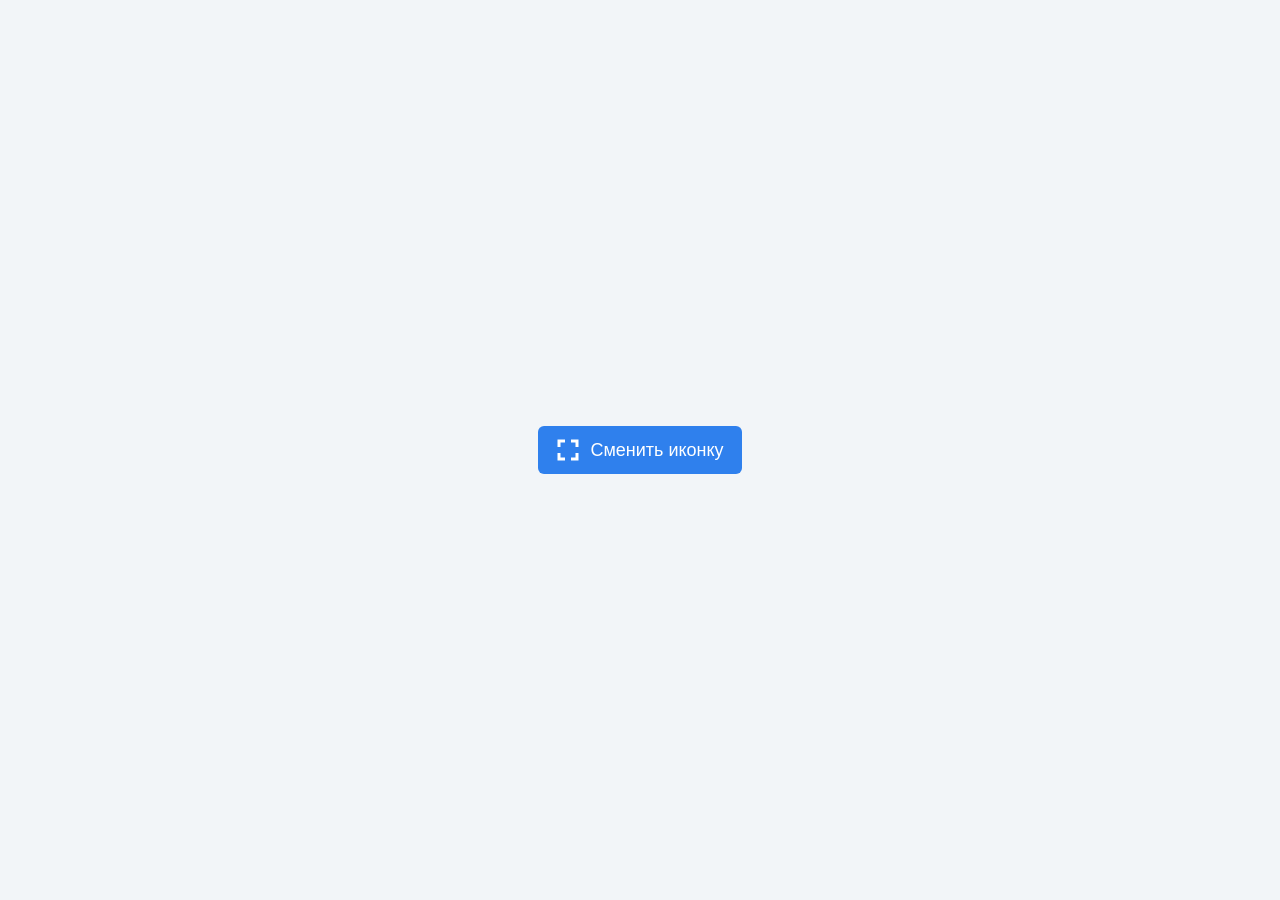
==== task1/index.html @ e968adfd "Add module 10 homework" ====
<!DOCTYPE html>
<html lang="ru">
<head>
    <meta charset="UTF-8">
    <meta name="viewport" content="width=device-width, initial-scale=1.0">
    <title>Смена иконки</title>
    <style>
        body {
            display: flex;
            justify-content: center;
            align-items: center;
            min-height: 100vh;
            margin: 0;
            font-family: Arial, sans-serif;
            background-color: #f2f5f8;
        }

        button {
            display: flex;
            align-items: center;
            gap: 10px;
            padding: 12px 18px;
            border: 0;
            border-radius: 6px;
            background-color: #2f80ed;
            color: white;
            font-size: 18px;
            cursor: pointer;
        }

        button:hover {
            background-color: #1768cf;
        }

        svg {
            width: 24px;
            height: 24px;
            fill: currentColor;
        }

        .hidden {
            display: none;
        }
    </style>
</head>
<body>
    <button id="icon-button" type="button">
        <svg id="icon-01" viewBox="0 0 16 16" aria-hidden="true">
            <path d="M1 1h5v2H3v3H1V1zm9 0h5v5h-2V3h-3V1zM1 10h2v3h3v2H1v-5zm12 0h2v5h-5v-2h3v-3z"/>
        </svg>

        <svg id="icon-02" class="hidden" viewBox="0 0 16 16" aria-hidden="true">
            <path d="M5 1v4H1V3h2V1h2zm6 0h2v2h2v2h-4V1zM1 11h4v4H3v-2H1v-2zm10 0h4v2h-2v2h-2v-4z"/>
        </svg>

        Сменить иконку
    </button>

    <script>
        const button = document.querySelector('#icon-button');
        const icon01 = document.querySelector('#icon-01');
        const icon02 = document.querySelector('#icon-02');

        button.addEventListener('click', function () {
            icon01.classList.toggle('hidden');
            icon02.classList.toggle('hidden');
        });
    </script>
</body>
</html>
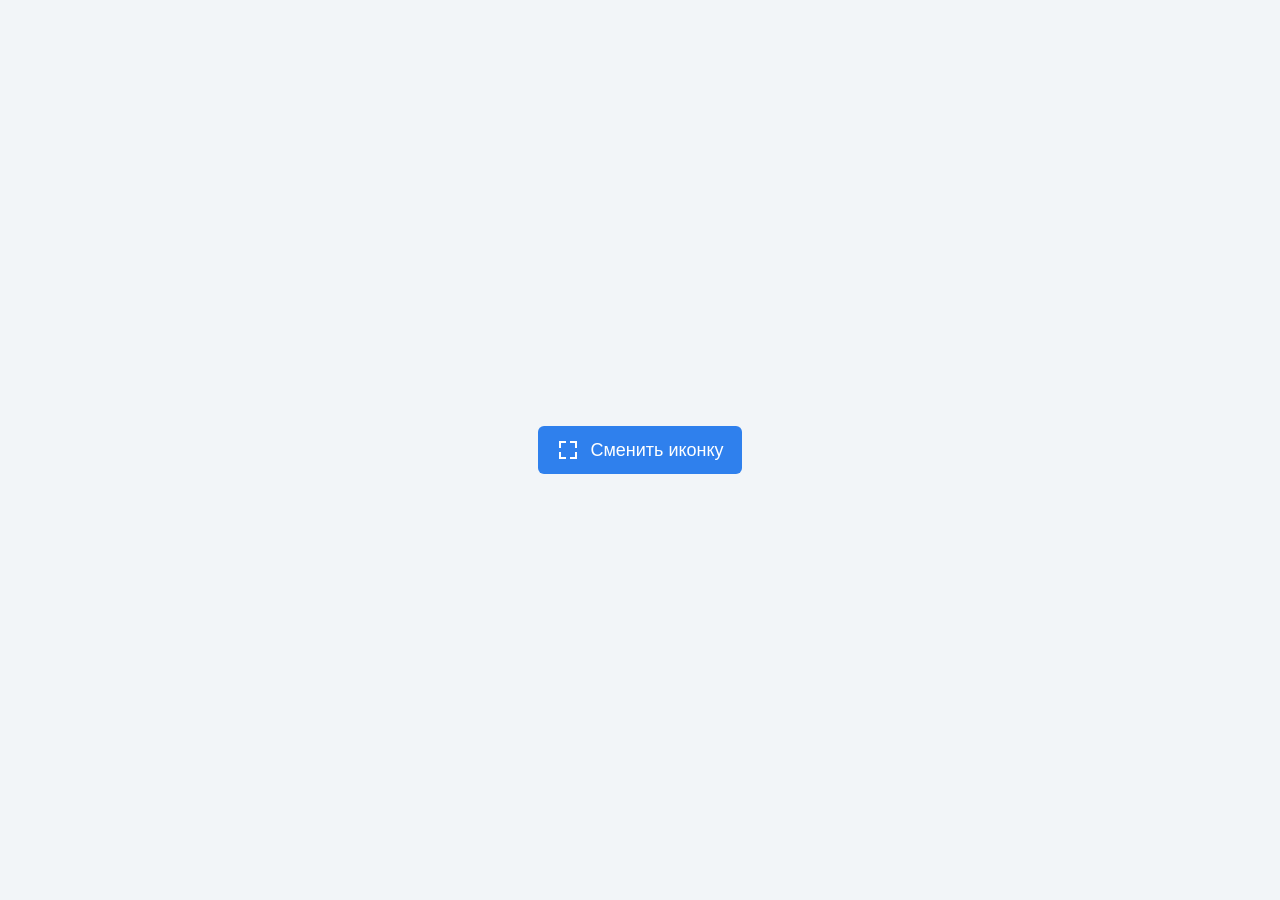
==== commit c3c65715: "Add SVG icon files for task 1" ====
--- a/task1/index.html
+++ b/task1/index.html
@@ -32,10 +32,9 @@
             background-color: #1768cf;
         }
 
-        svg {
+        .button-icon {
             width: 24px;
             height: 24px;
-            fill: currentColor;
         }
 
         .hidden {
@@ -45,13 +44,8 @@
 </head>
 <body>
     <button id="icon-button" type="button">
-        <svg id="icon-01" viewBox="0 0 16 16" aria-hidden="true">
-            <path d="M1 1h5v2H3v3H1V1zm9 0h5v5h-2V3h-3V1zM1 10h2v3h3v2H1v-5zm12 0h2v5h-5v-2h3v-3z"/>
-        </svg>
-
-        <svg id="icon-02" class="hidden" viewBox="0 0 16 16" aria-hidden="true">
-            <path d="M5 1v4H1V3h2V1h2zm6 0h2v2h2v2h-4V1zM1 11h4v4H3v-2H1v-2zm10 0h4v2h-2v2h-2v-4z"/>
-        </svg>
+        <img id="icon-01" class="button-icon" src="icon_01.svg" alt="">
+        <img id="icon-02" class="button-icon hidden" src="icon_02.svg" alt="">
 
         Сменить иконку
     </button>
